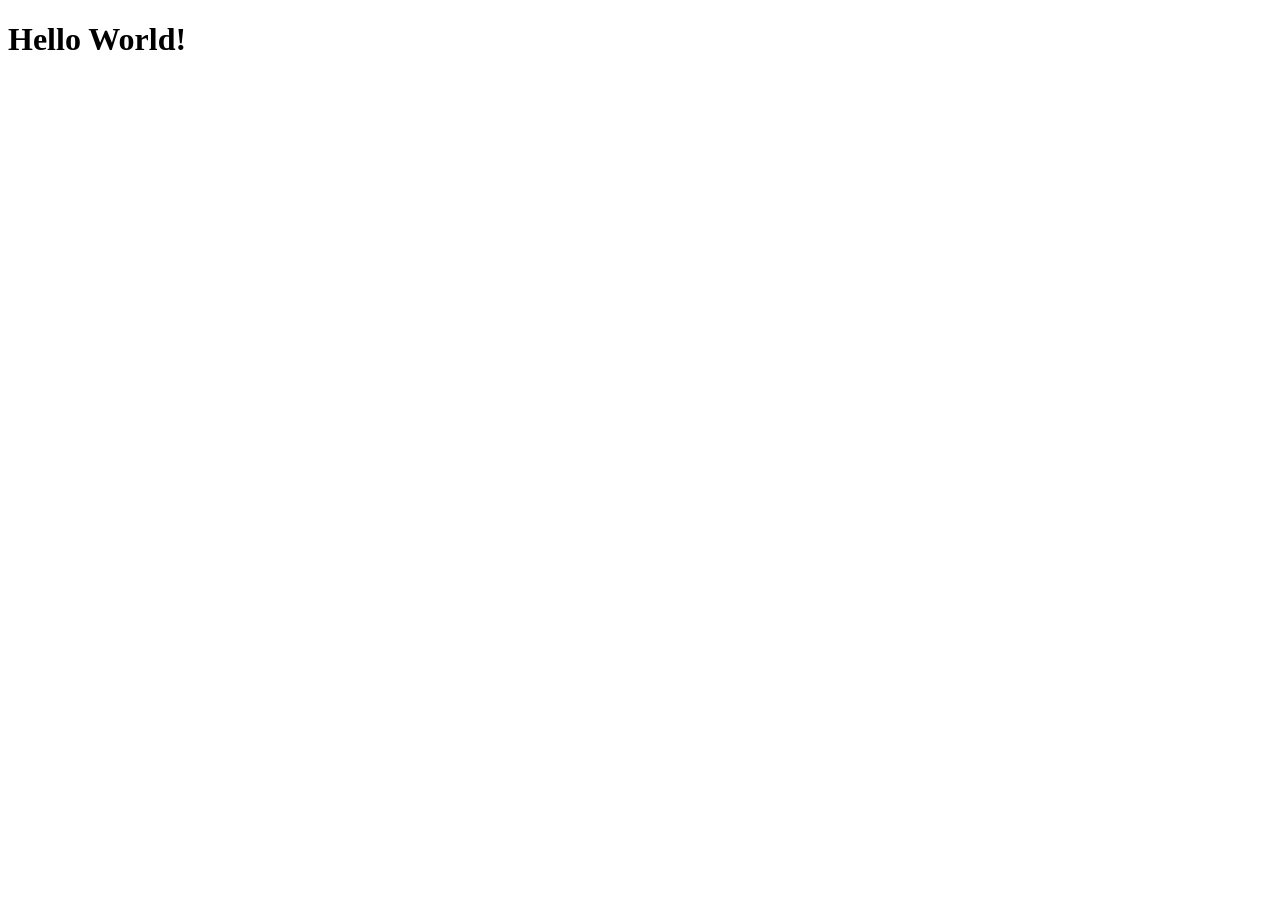
==== prep-javascript-dom-creation/index.html @ f01f5122 "Completed prep-javascript-dom-creation" ====
<!DOCTYPE html>
<html lang="en">

<head>
  <meta charset="UTF-8">
  <meta name="viewport" content="width=device-width, initial-scale=1.0">
  <title>JavaScript DOM Creation</title>
</head>

<body>
  <div id="container">

  </div>
  <script>
    // Your code here
    var $container = document.querySelector("div#container");
    console.log($container);

    var $heading = document.createElement("h1");
    console.log($heading);
    $heading.textContent = 'Hello World!';

    $container.appendChild($heading);
  </script>
</body>

</html>
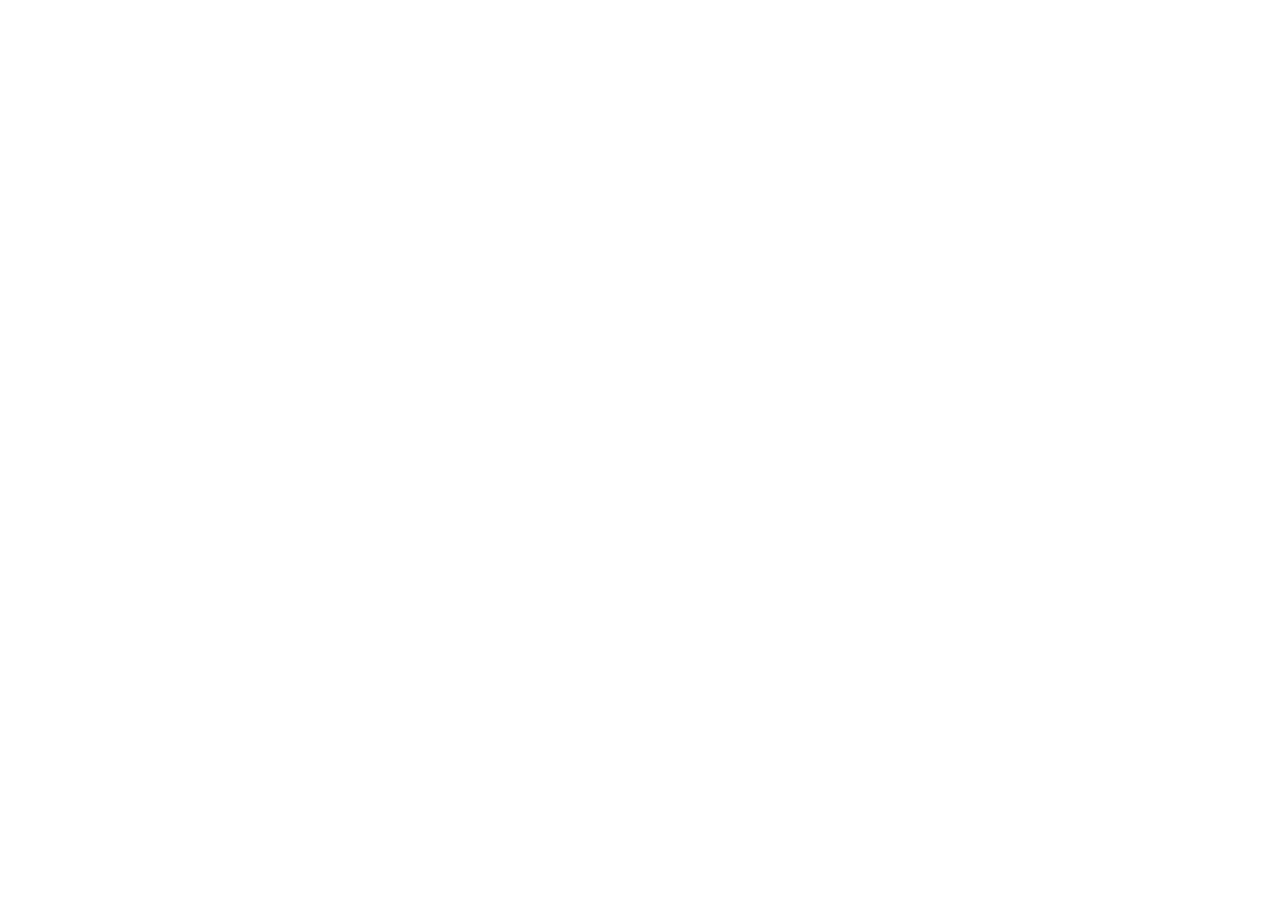
==== commit fa84f836: "Completed prep-javascript-dom-creation" ====
--- a/prep-javascript-dom-creation/index.html
+++ b/prep-javascript-dom-creation/index.html
@@ -13,14 +13,6 @@
   </div>
   <script>
     // Your code here
-    var $container = document.querySelector("div#container");
-    console.log($container);
-
-    var $heading = document.createElement("h1");
-    console.log($heading);
-    $heading.textContent = 'Hello World!';
-
-    $container.appendChild($heading);
   </script>
 </body>
 
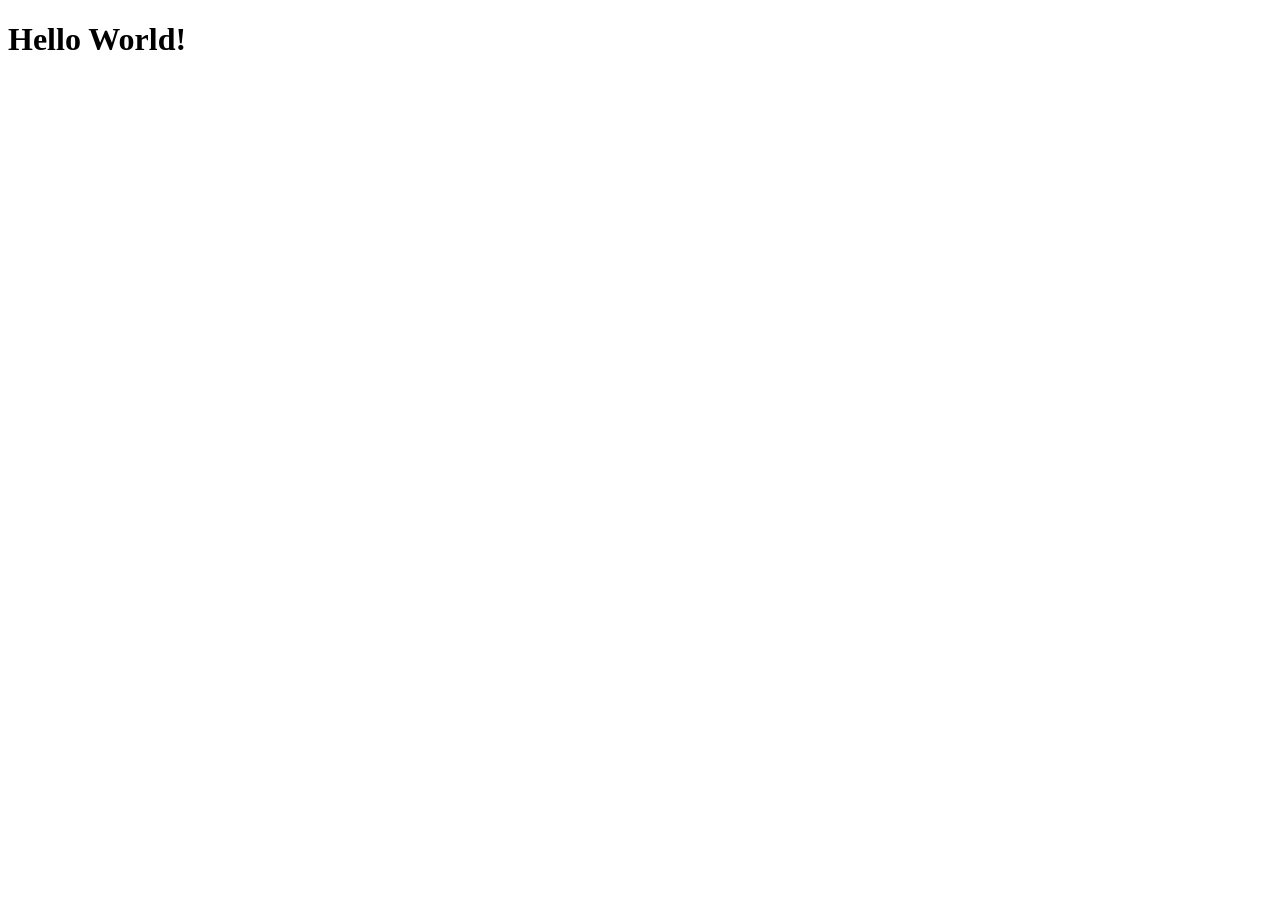
==== commit 68defbce: "prep-javascript-dom-creation" ====
--- a/prep-javascript-dom-creation/index.html
+++ b/prep-javascript-dom-creation/index.html
@@ -12,7 +12,14 @@
 
   </div>
   <script>
-    // Your code here
+    var $container = document.querySelector("div#container");
+    console.log($container);
+
+    var $heading = document.createElement("h1");
+    console.log($heading);
+    $heading.textContent = "Hello World!";
+
+    $container.appendChild($heading);
   </script>
 </body>
 
